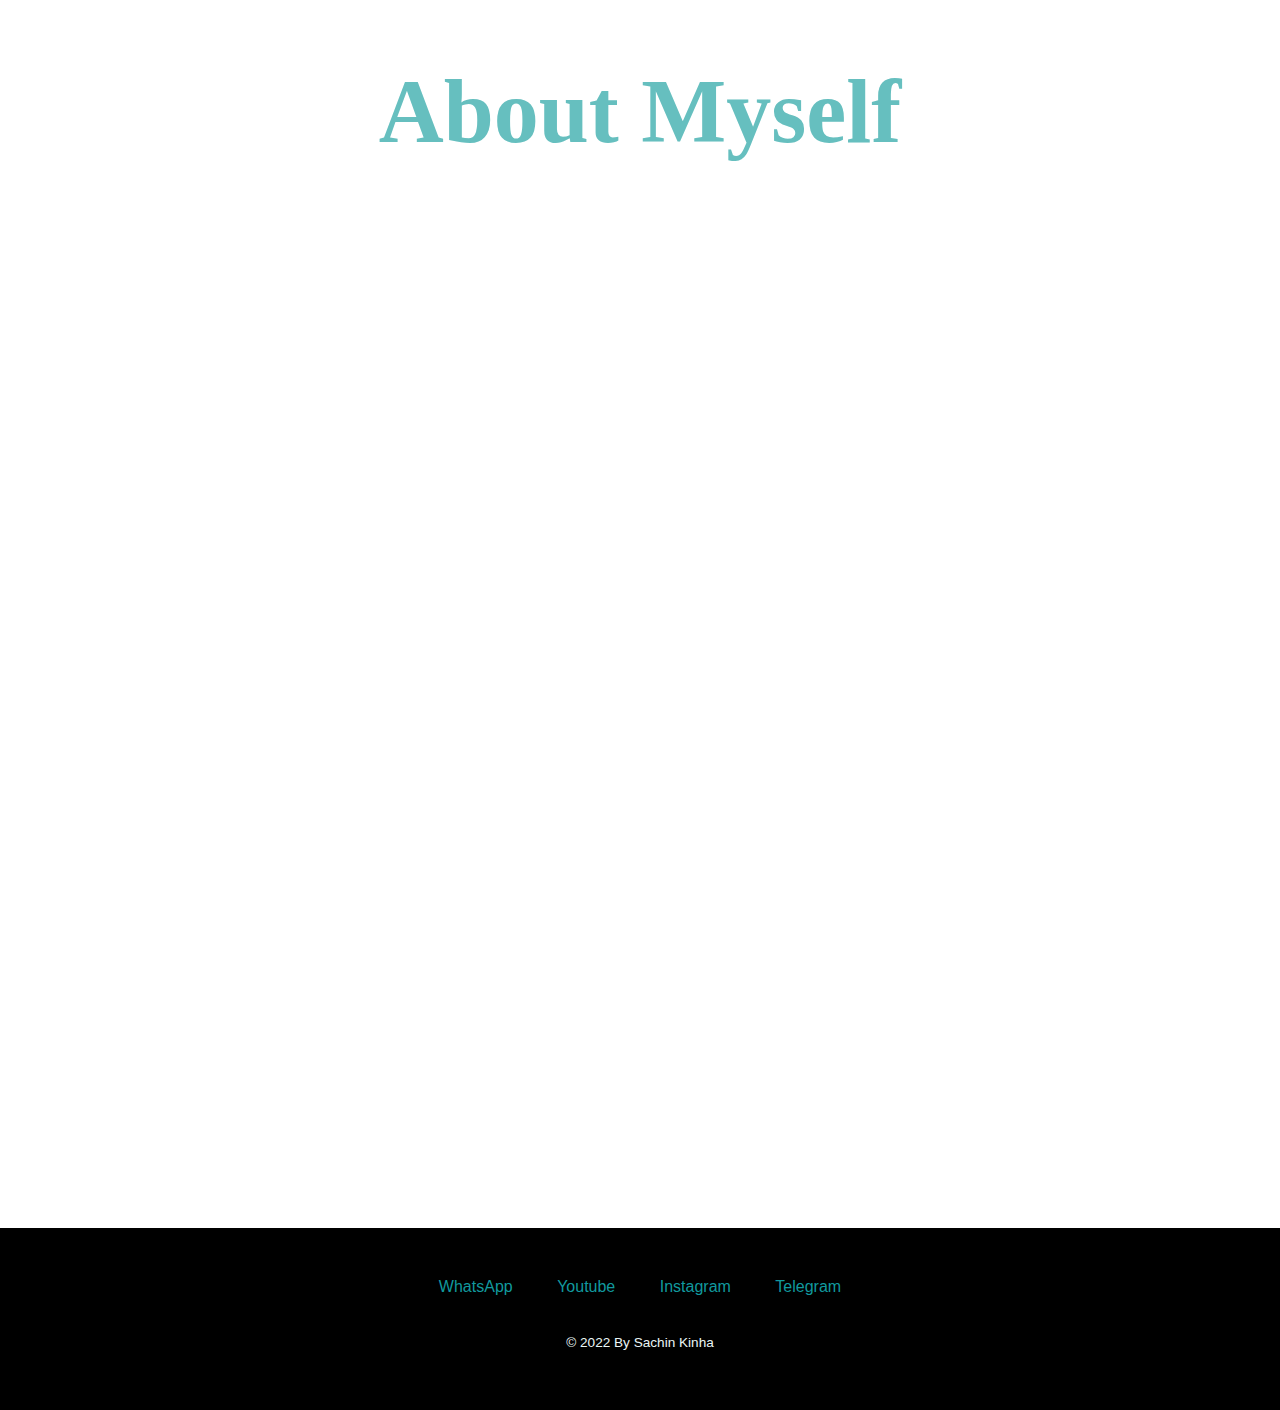
==== about.html @ 1099ee68 "new update" ====
<!DOCTYPE html>
<html lang="en">
<head>
    <meta charset="UTF-8">
    <meta http-equiv="X-UA-Compatible" content="IE=edge">
    <meta name="viewport" content="width=device-width, initial-scale=1.0">
    <title>About Me</title>
    <link rel="stylesheet" href="style.css">
</head>
<body>
    <h1>About Myself</h1>
    <iframe class="pdf" src="https://drive.google.com/file/d/1pQ9kZDJJkn9P-AVRwIjERgiIjn6h9_Ld/preview?usp=sharing" frameborder="0"></iframe>
    <div class="bottomContainer">
        <a class="footer-link" href="https://chat.whatsapp.com/JRS2F9wwlAG6IcrGkLjFpB">WhatsApp</a>
        <a class="footer-link" href="https://www.youtube.com/channel/UCSdqAO9umia62kLxA4K4Q6Q">Youtube</a>
        <a class="footer-link" href="https://www.instagram.com/aitctradingclub/">Instagram</a>
        <a class="footer-link" href="https://t.me/SachinKinha01">Telegram</a>
        <p class="copyright">© 2022 By Sachin Kinha</p>
      </div>
</body>
</html>
---- style.css ----
body {
    color: #40414E;
    margin: 0;
    text-align: center;
    font-family: "Merriweather", verdana,"Brush Script MT", sans-serif;
}
h1 {
    margin-top:50px auto 0 auto;
    font-family:  'Tangerine',cursive;
    font-size: 5.625rem;
    color: #66BFBF;
}
h2 {
    font-family: "Montserrat",sans-serif;
    font-size: 2.5rem;
    color: #66BFBF;
    font-weight: normal;
    padding-bottom: 10px;
}
h3 {
    font-family: "Montserrat",sans-serif;
    color: #11999E;
}
hr {
    border: dotted #EAF6F6 6px;
    border-bottom: none;
    width: 4%;
    margin: 100px auto;
}
p {
    line-height: 2;
    color: black;
}
a {
    color: #11999E;
    font-family: "Montserrat",sans-serif;
    margin: 10px 20px;
    text-decoration: none;
}
a:hover {
    color: #EAF6F6;
}
.header {
    float: right;
    
}
.htag {
    color: #8c00ff;
    margin-right: 20px;
    cursor: pointer;
}
.lasttag {
    margin-right: 40px;
}
.profile {
    padding-top: 100px;
}
.profileImg {
    width: 300px;
    height: 300px;
    cursor: pointer;
}

.intro {
    width: 30%;
    margin: auto;
}
.skills {
    margin-bottom: 10px;
}
.skill-row {
    width: 50%;
    text-align: left;
    padding-bottom: 20px;
    margin: 100px auto 200px auto;

}
.computer {
    width: 25%;
    height: 25%;
    float: left;
    margin-right: 30px;;
}
.chillie {
    width: 25%;
    height: 25%;
    float: right;
    margin-left: 30px;
}
.Imghov:hover {
    transform: scale(1.2);
    margin: 10px 50px 10px 50px;
}
.mountain {
    width: 875px;
}
.topContanier {
    background-color: #bddcf5;
    position: relative;
    padding-top: 100px;
    height: 830px;
}
.middleContaier {
    background-color: #d4e7e9;
    margin: 0;
    padding-bottom: 50px;
}
.bottomContainer {
    background-color: #000000;
    padding: 50px 0 20px 0;
}
.bottomCloud {
    position: absolute;
    left: 380px;
    bottom: 440px;
}
.topCloud {
    position: absolute;
    right: 390px;
    top: 60px;
}
.pro {
    text-decoration: underline;
}

.contact-message {
    width: 40%;
    margin: 40px auto 60px ;
}
.btn {
    background: #3498db;
    background-image: -webkit-linear-gradient(top, #3498db, #2980b9);
    background-image: -moz-linear-gradient(top, #3498db, #2980b9);
    background-image: -ms-linear-gradient(top, #3498db, #2980b9);
    background-image: -o-linear-gradient(top, #3498db, #2980b9);
    background-image: linear-gradient(to bottom, #3498db, #2980b9);
    -webkit-border-radius: 28;
    -moz-border-radius: 28;
    border-radius: 25px;
    color: #ffffff;
    font-family: "Montserrat",sans-serif;
    font-size: 23px;
    margin-top: 20px;
    padding: 10px 20px 10px 20px;
    text-decoration: none;
  }
  
  .btn:hover {
    background: #8c00ff;
    background-image: -webkit-linear-gradient(top, #8c00ff, #fc0000);
    background-image: -moz-linear-gradient(top, #8c00ff, #fc0000);
    background-image: -ms-linear-gradient(top, #8c00ff, #fc0000);
    background-image: -o-linear-gradient(top, #8c00ff, #fc0000);
    background-image: linear-gradient(to bottom, #8c00ff, #fc0000);
    text-decoration: none;
  }
  .footer-link {
    word-spacing: 300px;
    text-decoration: none;
  }
  .copyright {
    color: #EAF6F6;
    font-size: 0.85rem;
    padding: 20px 0;
    font-family: "Montserrat",sans-serif;
    cursor: pointer;
  }
  .pdf {
    width:50%;
    height: 1000px;
  }

input#sub {
    background: #3498db;
    background-image: -webkit-linear-gradient(top, #3498db, #2980b9);
    background-image: -moz-linear-gradient(top, #3498db, #2980b9);
    background-image: -ms-linear-gradient(top, #3498db, #2980b9);
    background-image: -o-linear-gradient(top, #3498db, #2980b9);
    background-image: linear-gradient(to bottom, #3498db, #2980b9);
    -webkit-border-radius: 28;
    -moz-border-radius: 28;
    border-radius: 28px;
    font-family: Arial;
    color: #ffffff;
    font-size: 20px;
    padding: 10px 20px 10px 20px;
    text-decoration: none;
}

input#sub:hover {
    background: #028a16;
    text-decoration: none;
}
.formdiv {
    margin-bottom: 400px;
    border-radius: 5px;
    background-color: #f2f2f2;
    padding: 20px;
}
/* .form {
    position: absolute;
    right: 10%;    
} */
label {
    display: inline-block;
    width: 150px;
}
input[type=text]{
    width: 100%;
    padding: 12px 20px;
    margin: 8px 0;
    display: inline-block;
    border: 1px solid #ccc;
    border-radius: 4px;
    box-sizing: border-box;
}
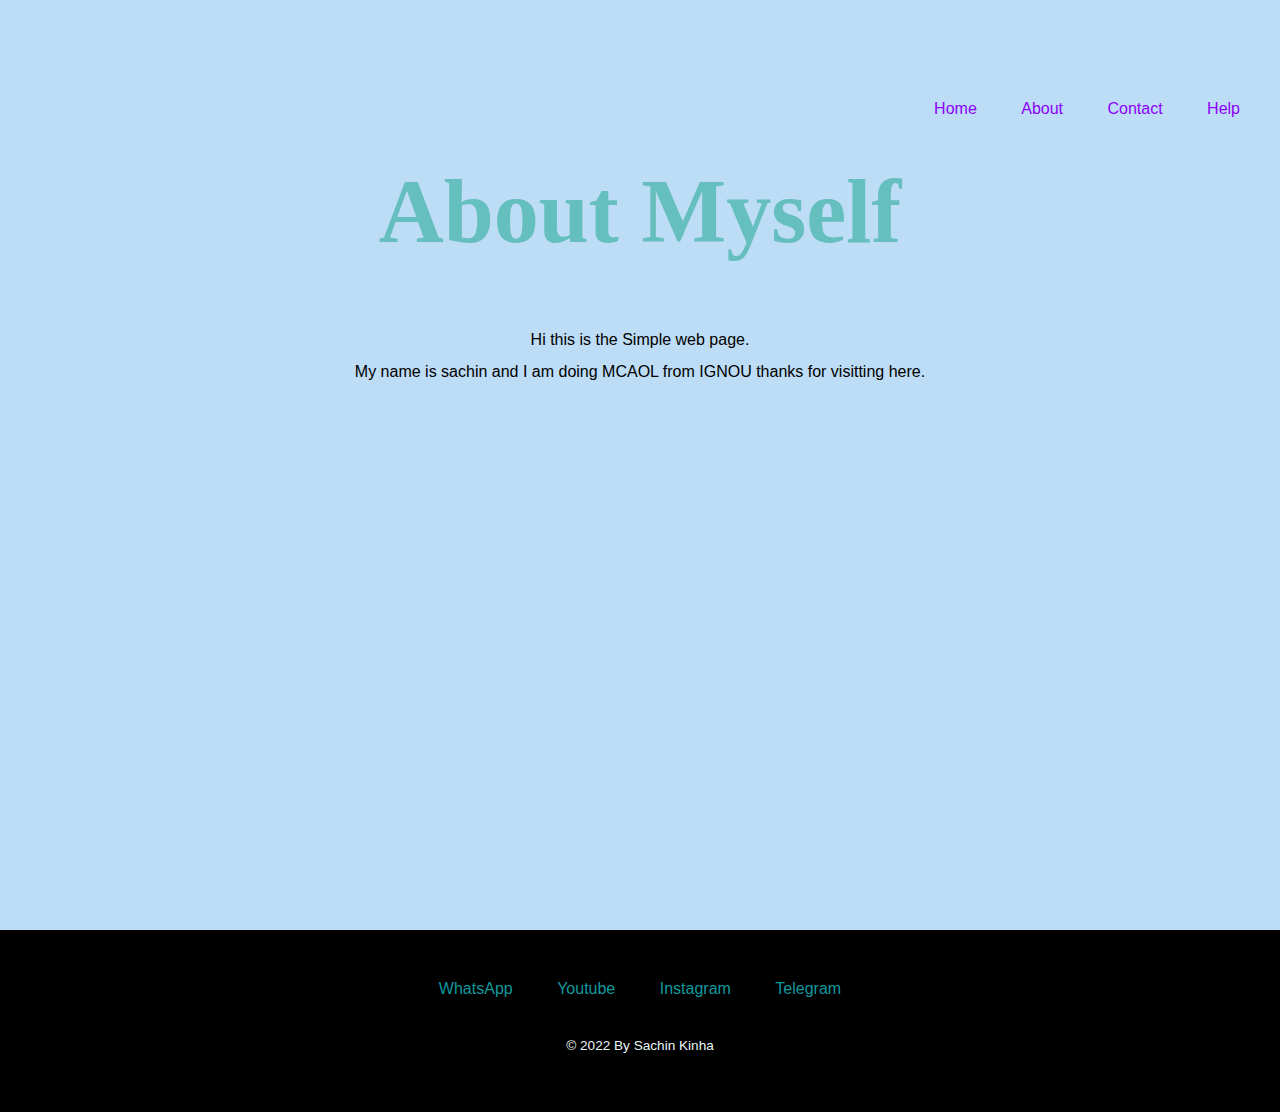
==== commit b6c4261d: "anchor tags edit" ====
--- a/about.html
+++ b/about.html
@@ -8,14 +8,22 @@
     <link rel="stylesheet" href="style.css">
 </head>
 <body>
+    <div class="topContanier">
+        <div class="header">
+          <a class="htag" href="index.html" >Home</a>
+          <a class="htag" href="about.html">About</a>
+          <a class="htag" href="https://chat.whatsapp.com/JRS2F9wwlAG6IcrGkLjFpB" target="_blank">Contact</a>
+          <a class="htag lasttag" href="index.html">Help</a>
+        </div>
     <h1>About Myself</h1>
-    <iframe class="pdf" src="https://drive.google.com/file/d/1pQ9kZDJJkn9P-AVRwIjERgiIjn6h9_Ld/preview?usp=sharing" frameborder="0"></iframe>
+    <p>Hi this is the Simple web page.<br>My name is sachin and I am doing MCAOL from IGNOU thanks for visitting here.</p>
+    </div>
     <div class="bottomContainer">
-        <a class="footer-link" href="https://chat.whatsapp.com/JRS2F9wwlAG6IcrGkLjFpB">WhatsApp</a>
-        <a class="footer-link" href="https://www.youtube.com/channel/UCSdqAO9umia62kLxA4K4Q6Q">Youtube</a>
-        <a class="footer-link" href="https://www.instagram.com/aitctradingclub/">Instagram</a>
-        <a class="footer-link" href="https://t.me/SachinKinha01">Telegram</a>
+        <a class="footer-link" href="https://chat.whatsapp.com/JRS2F9wwlAG6IcrGkLjFpB" target="_blank">WhatsApp</a>
+        <a class="footer-link" href="https://www.youtube.com/channel/UCSdqAO9umia62kLxA4K4Q6Q" target="_blank">Youtube</a>
+        <a class="footer-link" href="https://www.instagram.com/aitctradingclub/" target="_blank">Instagram</a>
+        <a class="footer-link" href="https://t.me/SachinKinha01" target="_blank">Telegram</a>
         <p class="copyright">© 2022 By Sachin Kinha</p>
       </div>
 </body>
-</html>+</html>
